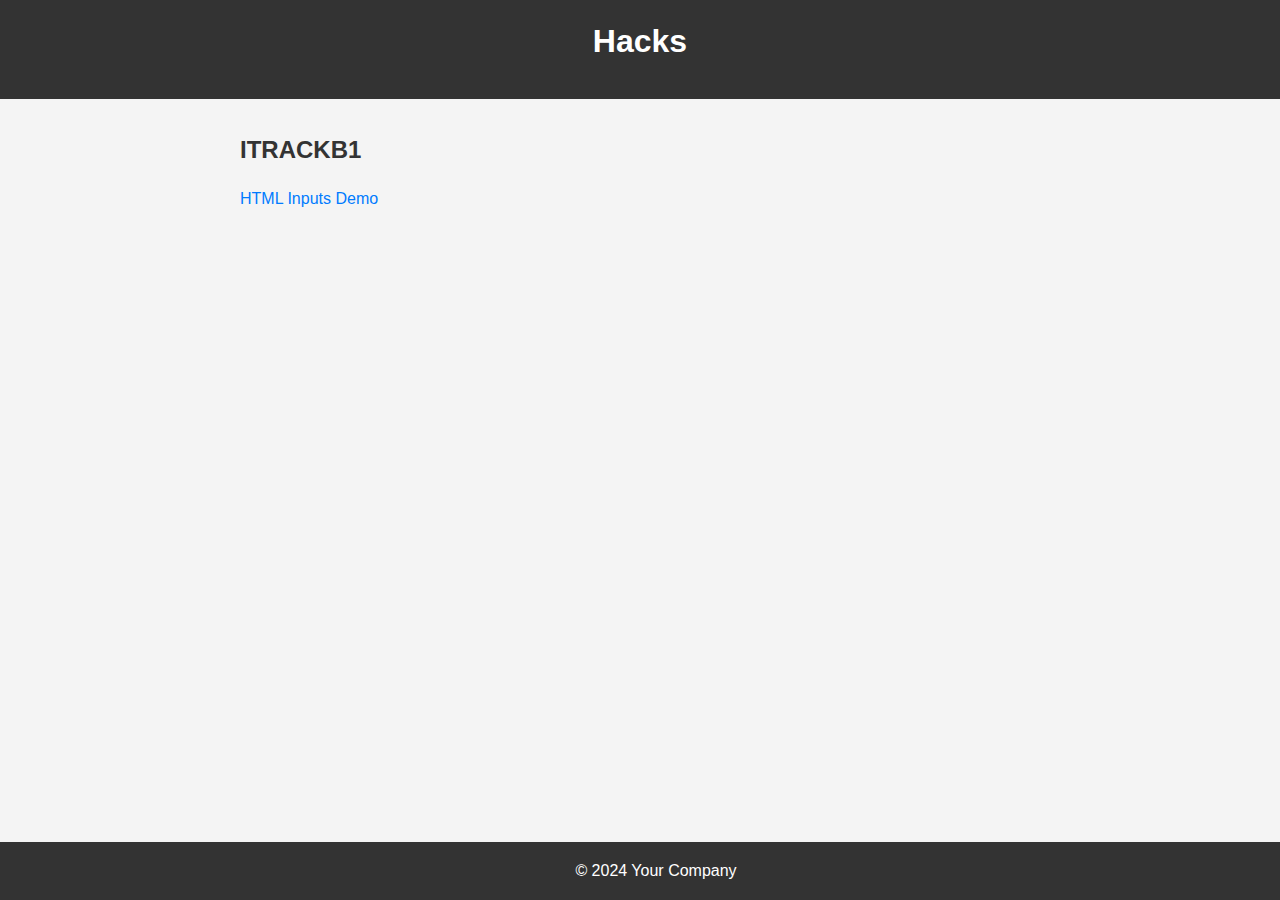
==== index.html @ 02f5b52d "meow" ====
<!DOCTYPE html>
<html lang="en">
<head>
    <meta charset="UTF-8">
    <meta name="viewport" content="width=device-width, initial-scale=1.0">
    <title>Kerbie Villanueva</title>
    <link rel="stylesheet" href="style.css">
</head>
<body>
    <header>
        <h1>Hacks</h1>
    </header>
    <main>
        <section>
            <h2>ITRACKB1</h2>
            <ul class="link-list">
                <li><a href="html_inputs.html" target="_blank" rel="">HTML Inputs Demo</a></li>
            </ul>
        </section>
    </main>
    <footer>
        <p>&copy; 2024 Your Company</p>
    </footer>
</body>
</html>
---- style.css ----
/* Basic Reset */
body, h1, h2, p, ul {
    margin: 0;
    padding: 0;
    box-sizing: border-box;
}

body {
    font-family: Arial, sans-serif;
    line-height: 1.6;
    background-color: #f4f4f4;
    color: #333;
}

header {
    background: #333;
    color: #fff;
    padding: 1rem;
    text-align: center;
}

main {
    padding: 2rem;
    max-width: 800px;
    margin: 0 auto;
}

h1, h2 {
    margin-bottom: 1rem;
}

.link-list {
    list-style: none;
    padding: 0;
}

.link-list li {
    margin-bottom: 0.5rem;
}

.link-list a {
    text-decoration: none;
    color: #007bff;
    font-size: 1rem;
    transition: color 0.3s ease;
}

.link-list a:hover {
    color: #0056b3;
}

footer {
    background: #333;
    color: #fff;
    text-align: center;
    padding: 1rem;
    position: fixed;
    bottom: 0;
    width: 100%;
}
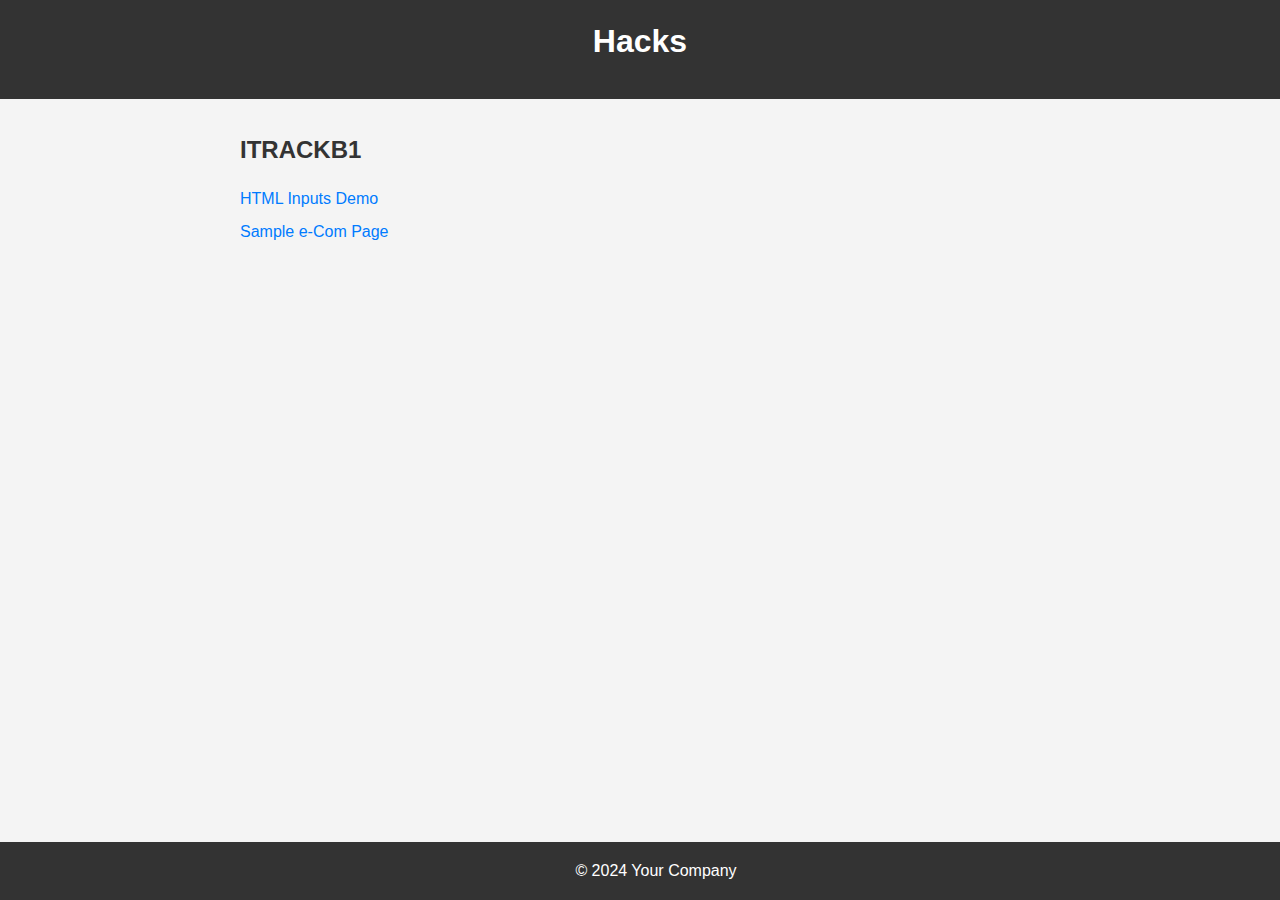
==== commit b1dd88e1: "meow v2" ====
--- a/index.html
+++ b/index.html
@@ -15,6 +15,7 @@
             <h2>ITRACKB1</h2>
             <ul class="link-list">
                 <li><a href="html_inputs.html" target="_blank" rel="">HTML Inputs Demo</a></li>
+                <li><a href="basic_ecom.html" target="_blank" rel="">Sample e-Com Page</a></li>
             </ul>
         </section>
     </main>
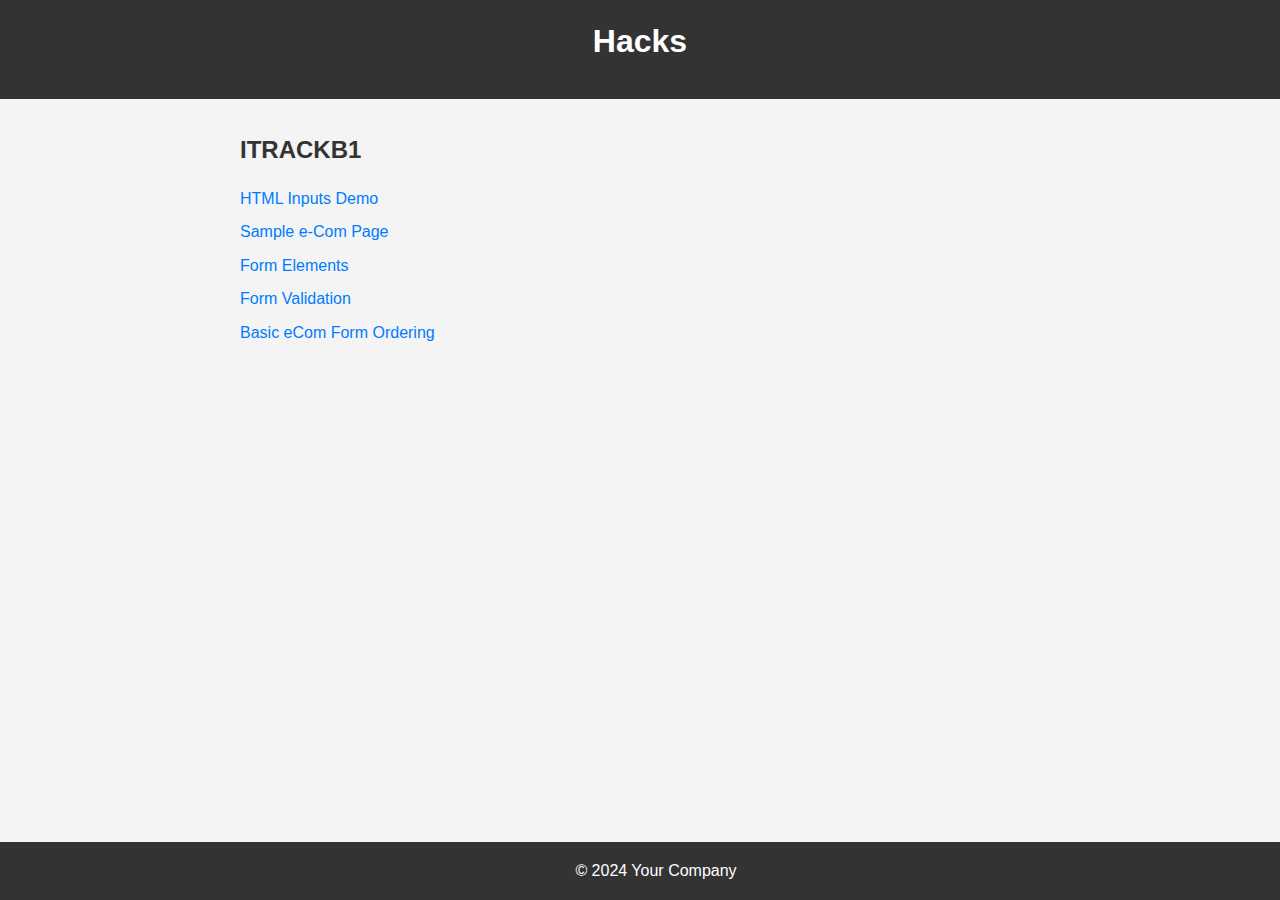
==== commit 47c94155: "meowowowo3" ====
--- a/index.html
+++ b/index.html
@@ -16,6 +16,9 @@
             <ul class="link-list">
                 <li><a href="html_inputs.html" target="_blank" rel="">HTML Inputs Demo</a></li>
                 <li><a href="basic_ecom.html" target="_blank" rel="">Sample e-Com Page</a></li>
+                <li><a href="form_elemets.html" target="_blank" rel="">Form Elements</a></li>
+                <li><a href="validation_attribute.html" target="_blank" rel="">Form Validation</a></li>
+                <li><a href="sample_eCom.html" target="_blank" rel="">Basic eCom Form Ordering</a></li>
             </ul>
         </section>
     </main>
